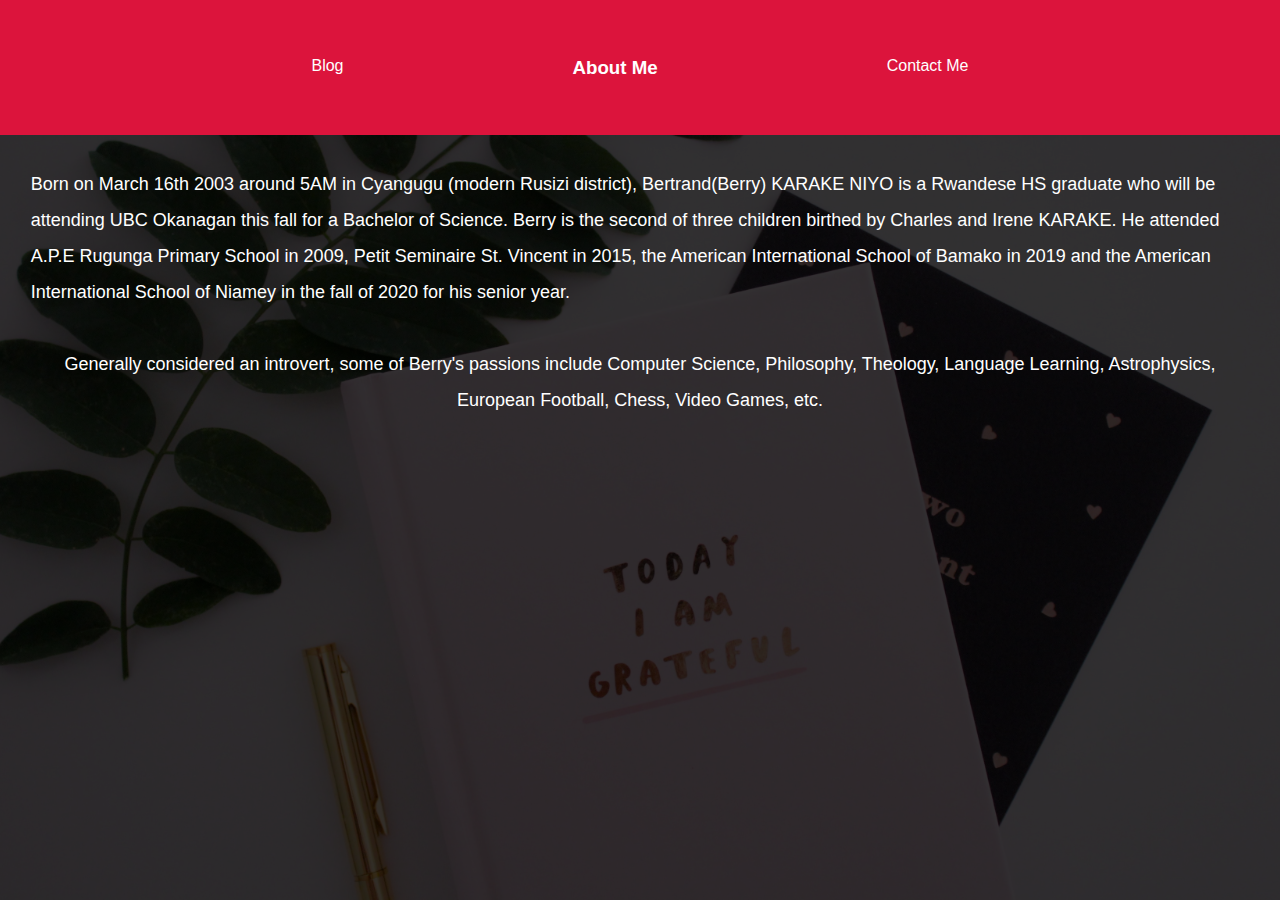
==== about/about.html @ b5e29370 "Add files via upload" ====
<!DOCTYPE html>
<html lang="en">
<head>
    <meta charset="UTF-8">
    <meta http-equiv="X-UA-Compatible" content="IE=edge">
    <meta name="viewport" content="width=device-width, initial-scale=1.0">
    <title>Betrand Karake | About Me</title>
    <link rel="stylesheet" href="about.css">
    <link rel="icon" href="/icon.jpg" type="image">
</head>
<body>
    <nav>
        <ul>
            <li><a href="../articles/articles.html">Blog</a></li>
            <li><h3>About Me</h3></li>
            <li><a href="../contact/contact.html">Contact Me</a></li>
        </ul>
    </nav>
    <div class="page">
        <div class="what">
            Born on March 16th 2003 around 5AM in Cyangugu (modern Rusizi district), <div class="name">Bertrand(Berry)</div> KARAKE NIYO is a Rwandese HS graduate
            who will be attending UBC Okanagan this fall for a Bachelor of Science. 
            <div class="name">Berry</div> is the second of three children birthed by Charles and Irene KARAKE. 
            He attended A.P.E Rugunga Primary School in 2009,
            Petit Seminaire St. Vincent in 2015, the American International School of Bamako in 2019 
            and the American International School of Niamey in the fall of 2020 for his senior year.
        </div>
        <div class="who">
            Generally considered an introvert, 
            some of <div class="name">Berry</div>'s passions include Computer Science, Philosophy, Theology, Language Learning, Astrophysics,
            European Football, Chess, Video Games, etc. 
        </div>
    </div>
</body>
</html>
---- about/about.css ----
*{
    box-sizing: border-box;
    margin: 0;
    padding: 0;
    color: white;
    font-family: -apple-system, BlinkMacSystemFont, 'Segoe UI', Roboto, Oxygen, Ubuntu, Cantarell, 'Open Sans', 'Helvetica Neue', sans-serif;
}
body{
    background-color: rgba(0, 0, 0, 0.801);
    height: 100vh;
    background-image: url("/about/about.jpg");
    background-position: center;
    background-attachment: fixed;
    background-repeat: no-repeat;
    background-size: cover;
    background-blend-mode: multiply;
}
.page{
    padding: 1%;
    line-height: 2em;
    height: fit-content;
    display: flex;
    flex-direction: column;
    font-size: large;
}
.name{
    display: inline-block;
}
.name:hover{
    color: crimson;
}
.what, .who{
    height: 100%;
    margin: 1em;
}
.who{
    text-align: center;
}







nav{
    display: flex;
    height: 15vh;
    width: 100%;
    justify-content: center;
    align-items: center;
    color: whitesmoke;
    background-color: crimson;
}
nav > ul{
    list-style: none;
    display: flex;
    flex-direction: row;
    width: 70%;
    justify-content: space-around;
}
nav > ul > li{
    height: 100%;
}
a{
    text-decoration: none;
    padding: 10px;
    border-radius: 0px;
    height: 100%;
}
a:hover{
    background-color: rgb(121, 0, 0);
}
a:focus{
    background-color: rgb(169, 0, 28);
}
a:visited{
    color: inherit;
}
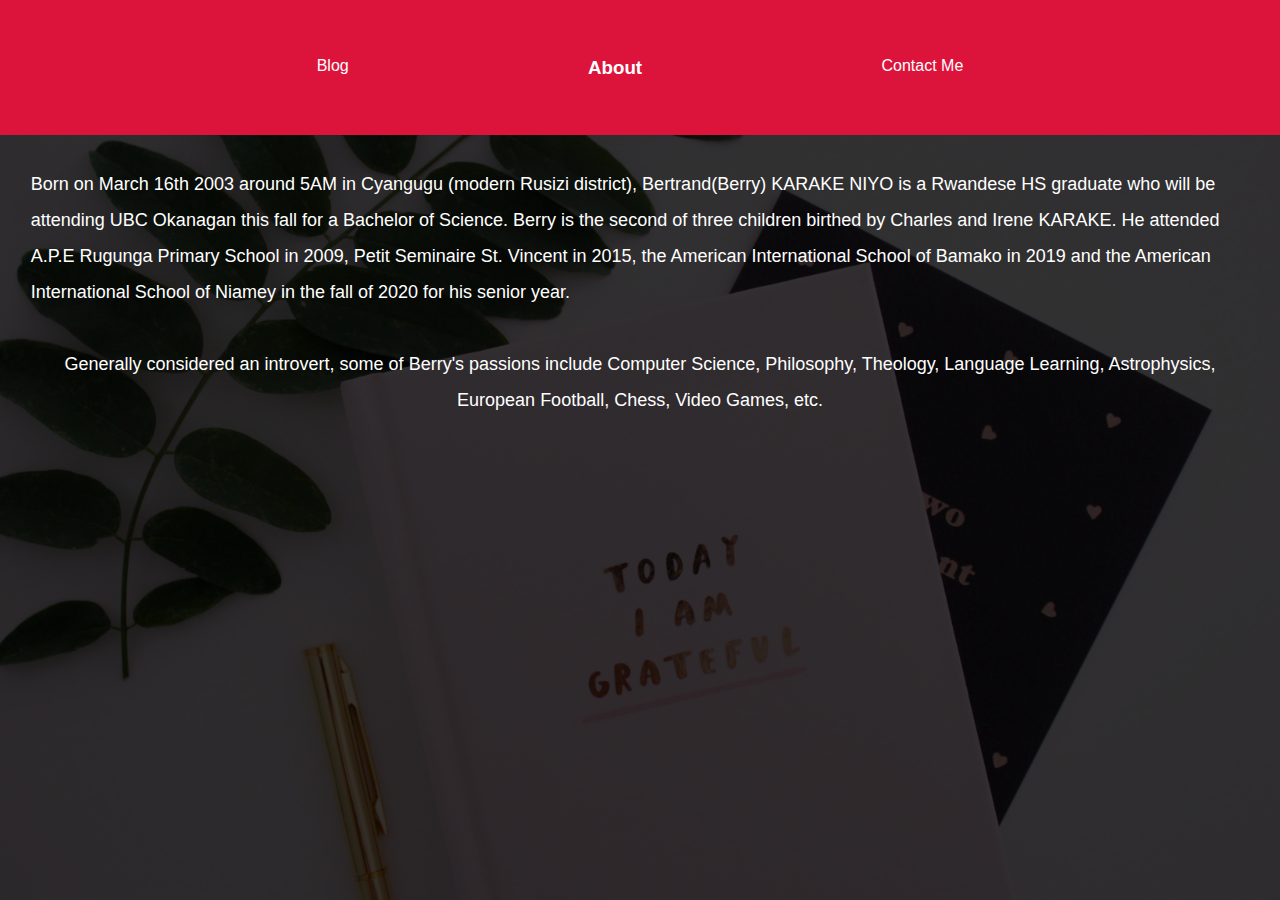
==== commit 22f48ce2: "Update about.html" ====
--- a/about/about.html
+++ b/about/about.html
@@ -12,7 +12,7 @@
     <nav>
         <ul>
             <li><a href="../articles/articles.html">Blog</a></li>
-            <li><h3>About Me</h3></li>
+            <li><h3>About</h3></li>
             <li><a href="../contact/contact.html">Contact Me</a></li>
         </ul>
     </nav>
@@ -32,4 +32,4 @@
         </div>
     </div>
 </body>
-</html>+</html>
